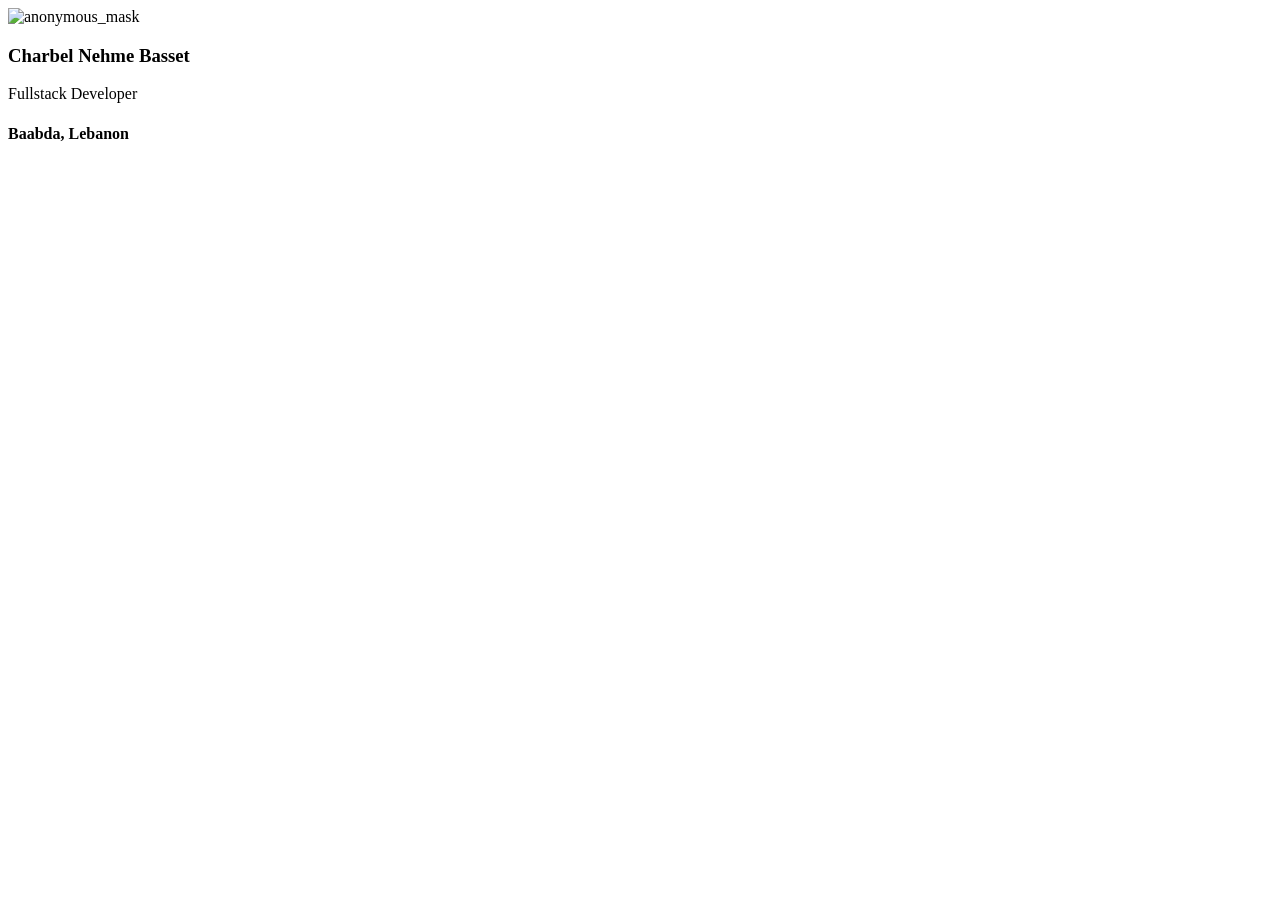
==== index.html @ 7813e63e "Add files via upload" ====
<!DOCTYPE html>
<html>
    <head>
        <link rel="stylesheet" href="C:\Users\Elio\Documents\projects\charbel webdev\css\testing for practice\dev buisnesscard style.css" />
    </head>
    <body>
        <div class="card">
            <div>
                <img 
                src="https://pngimg.com/uploads/anonymous_mask/anonymous_mask_PNG9.png" 
                alt="anonymous_mask"
                class="avatar">
            </div>

            <div>
                <h3> Charbel Nehme Basset </h3>
                <p>Fullstack Developer</p>
                <h4>Baabda, Lebanon</h4>
            </div>
        </div>
    </body>
</html>
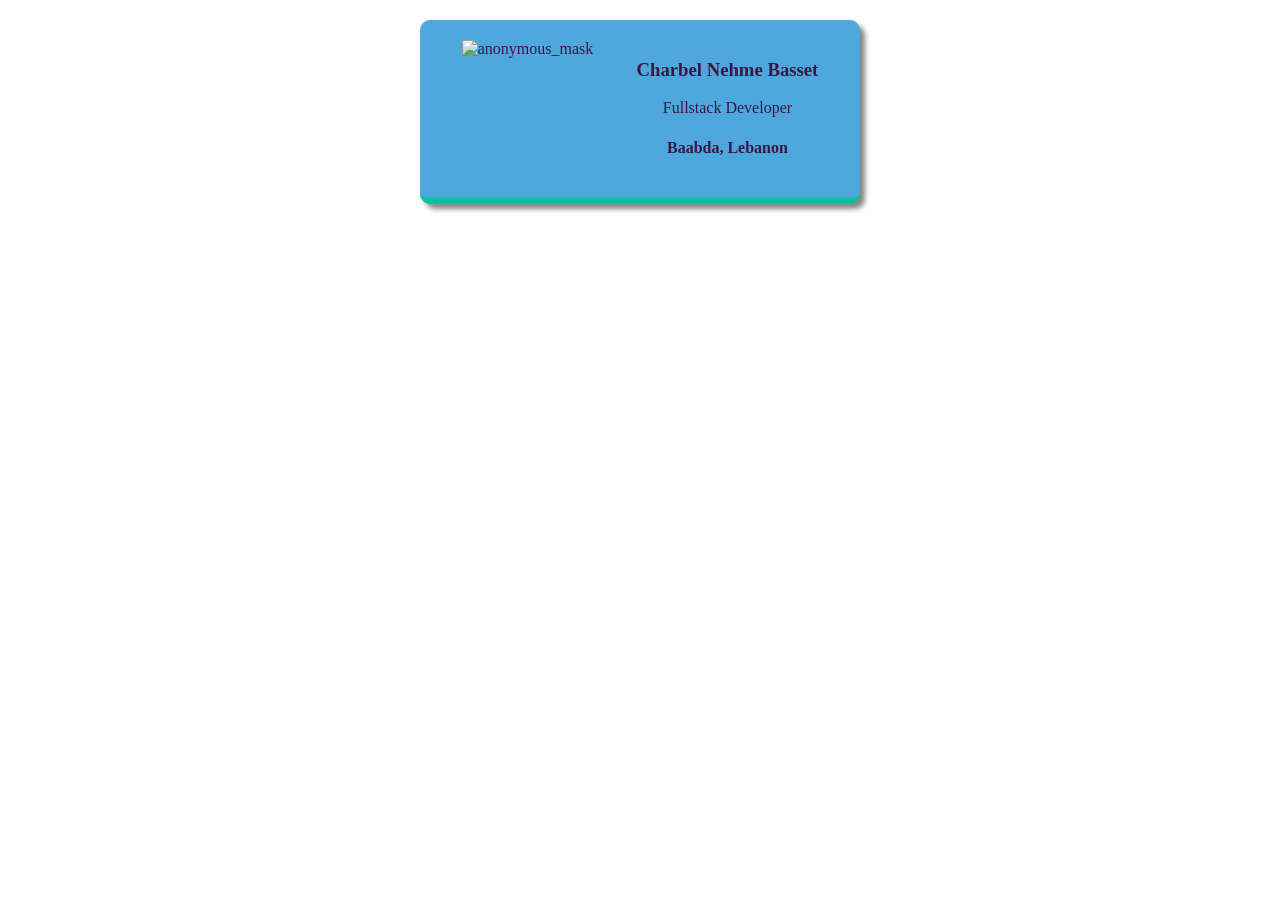
==== commit c333f141: "Update stylesheet link to relative path" ====
--- a/index.html
+++ b/index.html
@@ -1,7 +1,7 @@
 <!DOCTYPE html>
 <html>
     <head>
-        <link rel="stylesheet" href="C:\Users\Elio\Documents\projects\charbel webdev\css\testing for practice\dev buisnesscard style.css" />
+        <link rel="stylesheet" href="dev-buisnesscard-style.css" />
     </head>
     <body>
         <div class="card">
@@ -19,4 +19,4 @@
             </div>
         </div>
     </body>
-</html>+</html>
--- a/dev-buisnesscard-style.css
+++ b/dev-buisnesscard-style.css
@@ -0,0 +1,30 @@
+body{
+    margin: 20px;
+    font-family: 'Times New Roman', Times, serif
+}
+
+.avatar{
+    width: 150px;
+}
+
+.card{
+    width: 400px;
+    margin: 0px auto;
+    padding: 20px;
+    display: flex;
+    justify-content: space-around;
+    text-align: center;
+    color: #3c1642;
+    background-color: #4ea8de;
+    border-bottom: 6px solid #02c39a;
+    border-radius: 10px;
+
+    box-shadow: 5px 5px 5px #888888;
+    flex: 1;    /* All items start with equal width */
+}
+
+
+
+
+
+
